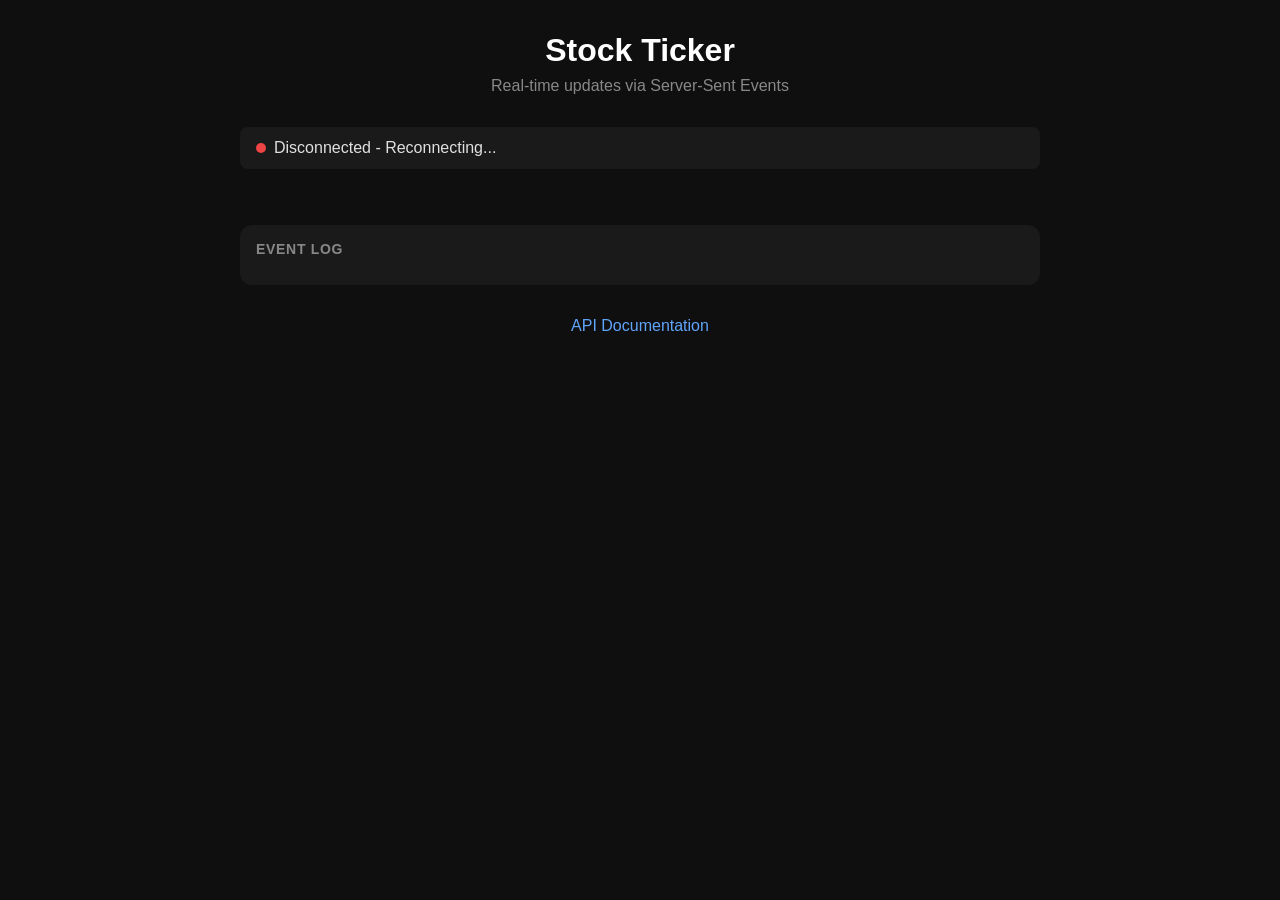
==== _examples/server-sent-events/index.html @ ec493dfe "Add Server-Sent Events (SSE) support and example stock ticker demo" ====
<!DOCTYPE html>
<html lang="en">
<head>
    <meta charset="UTF-8">
    <meta name="viewport" content="width=device-width, initial-scale=1.0">
    <title>SSE Stock Ticker Demo</title>
    <style>
        * {
            box-sizing: border-box;
            margin: 0;
            padding: 0;
        }
        body {
            font-family: -apple-system, BlinkMacSystemFont, 'Segoe UI', Roboto, sans-serif;
            background: #0f0f0f;
            color: #e0e0e0;
            min-height: 100vh;
            padding: 2rem;
        }
        h1 {
            text-align: center;
            margin-bottom: 0.5rem;
            color: #fff;
        }
        .subtitle {
            text-align: center;
            color: #888;
            margin-bottom: 2rem;
        }
        .container {
            max-width: 800px;
            margin: 0 auto;
        }
        .status {
            display: flex;
            align-items: center;
            gap: 0.5rem;
            margin-bottom: 1.5rem;
            padding: 0.75rem 1rem;
            background: #1a1a1a;
            border-radius: 8px;
        }
        .status-dot {
            width: 10px;
            height: 10px;
            border-radius: 50%;
            background: #666;
        }
        .status-dot.connected {
            background: #22c55e;
            box-shadow: 0 0 8px #22c55e;
        }
        .status-dot.error {
            background: #ef4444;
        }
        .stocks {
            display: grid;
            gap: 1rem;
        }
        .stock {
            background: #1a1a1a;
            border-radius: 12px;
            padding: 1.25rem;
            display: flex;
            justify-content: space-between;
            align-items: center;
            transition: background 0.2s;
        }
        .stock.updated {
            background: #1f2937;
        }
        .stock-info {
            display: flex;
            flex-direction: column;
            gap: 0.25rem;
        }
        .stock-symbol {
            font-size: 1.25rem;
            font-weight: 600;
            color: #fff;
        }
        .stock-time {
            font-size: 0.75rem;
            color: #666;
        }
        .stock-price {
            text-align: right;
        }
        .price {
            font-size: 1.5rem;
            font-weight: 600;
            color: #fff;
        }
        .change {
            font-size: 0.875rem;
            font-weight: 500;
        }
        .change.positive {
            color: #22c55e;
        }
        .change.negative {
            color: #ef4444;
        }
        .events {
            margin-top: 2rem;
            background: #1a1a1a;
            border-radius: 12px;
            padding: 1rem;
        }
        .events h3 {
            margin-bottom: 0.75rem;
            color: #888;
            font-size: 0.875rem;
            text-transform: uppercase;
            letter-spacing: 0.05em;
        }
        .event-log {
            font-family: 'SF Mono', Monaco, monospace;
            font-size: 0.75rem;
            max-height: 200px;
            overflow-y: auto;
            color: #666;
        }
        .event-log div {
            padding: 0.25rem 0;
            border-bottom: 1px solid #222;
        }
        .event-log .event-type {
            color: #60a5fa;
        }
        a {
            color: #60a5fa;
            text-decoration: none;
        }
        a:hover {
            text-decoration: underline;
        }
        .links {
            text-align: center;
            margin-top: 2rem;
            color: #666;
        }
    </style>
</head>
<body>
    <div class="container">
        <h1>Stock Ticker</h1>
        <p class="subtitle">Real-time updates via Server-Sent Events</p>
        
        <div class="status">
            <div class="status-dot" id="statusDot"></div>
            <span id="statusText">Connecting...</span>
        </div>
        
        <div class="stocks" id="stocks"></div>
        
        <div class="events">
            <h3>Event Log</h3>
            <div class="event-log" id="eventLog"></div>
        </div>
        
        <div class="links">
            <a href="/docs">API Documentation</a>
        </div>
    </div>

    <script>
        const stocksContainer = document.getElementById('stocks');
        const eventLog = document.getElementById('eventLog');
        const statusDot = document.getElementById('statusDot');
        const statusText = document.getElementById('statusText');
        
        const stockData = {};
        
        function formatPrice(price) {
            return '$' + price.toFixed(2);
        }
        
        function formatChange(change) {
            const sign = change >= 0 ? '+' : '';
            return sign + change.toFixed(2);
        }
        
        function formatTime(timestamp) {
            return new Date(timestamp).toLocaleTimeString();
        }
        
        function renderStocks() {
            const symbols = Object.keys(stockData).sort();
            stocksContainer.innerHTML = symbols.map(symbol => {
                const data = stockData[symbol];
                const changeClass = data.change >= 0 ? 'positive' : 'negative';
                const updatedClass = data.justUpdated ? 'updated' : '';
                return `
                    <div class="stock ${updatedClass}" id="stock-${symbol}">
                        <div class="stock-info">
                            <div class="stock-symbol">${symbol}</div>
                            <div class="stock-time">Last update: ${formatTime(data.timestamp)}</div>
                        </div>
                        <div class="stock-price">
                            <div class="price">${formatPrice(data.price)}</div>
                            <div class="change ${changeClass}">${formatChange(data.change)}</div>
                        </div>
                    </div>
                `;
            }).join('');
        }
        
        function logEvent(type, data) {
            const div = document.createElement('div');
            div.innerHTML = `<span class="event-type">${type}</span>: ${JSON.stringify(data)}`;
            eventLog.insertBefore(div, eventLog.firstChild);
            if (eventLog.children.length > 50) {
                eventLog.removeChild(eventLog.lastChild);
            }
        }
        
        function connect() {
            const eventSource = new EventSource('/events/stocks');
            
            eventSource.onopen = () => {
                statusDot.className = 'status-dot connected';
                statusText.textContent = 'Connected';
            };
            
            eventSource.onerror = () => {
                statusDot.className = 'status-dot error';
                statusText.textContent = 'Disconnected - Reconnecting...';
            };
            
            eventSource.addEventListener('stock_update', (e) => {
                const data = JSON.parse(e.data);
                
                Object.keys(stockData).forEach(s => stockData[s].justUpdated = false);
                
                stockData[data.symbol] = {
                    price: data.price,
                    change: data.change,
                    timestamp: data.timestamp,
                    justUpdated: true
                };
                
                renderStocks();
                logEvent('stock_update', data);
                
                setTimeout(() => {
                    stockData[data.symbol].justUpdated = false;
                    renderStocks();
                }, 500);
            });
            
            eventSource.addEventListener('heartbeat', (e) => {
                const data = JSON.parse(e.data);
                logEvent('heartbeat', data);
            });
            
            eventSource.addEventListener('error', (e) => {
                const data = JSON.parse(e.data);
                logEvent('error', data);
            });
        }
        
        connect();
    </script>
</body>
</html>
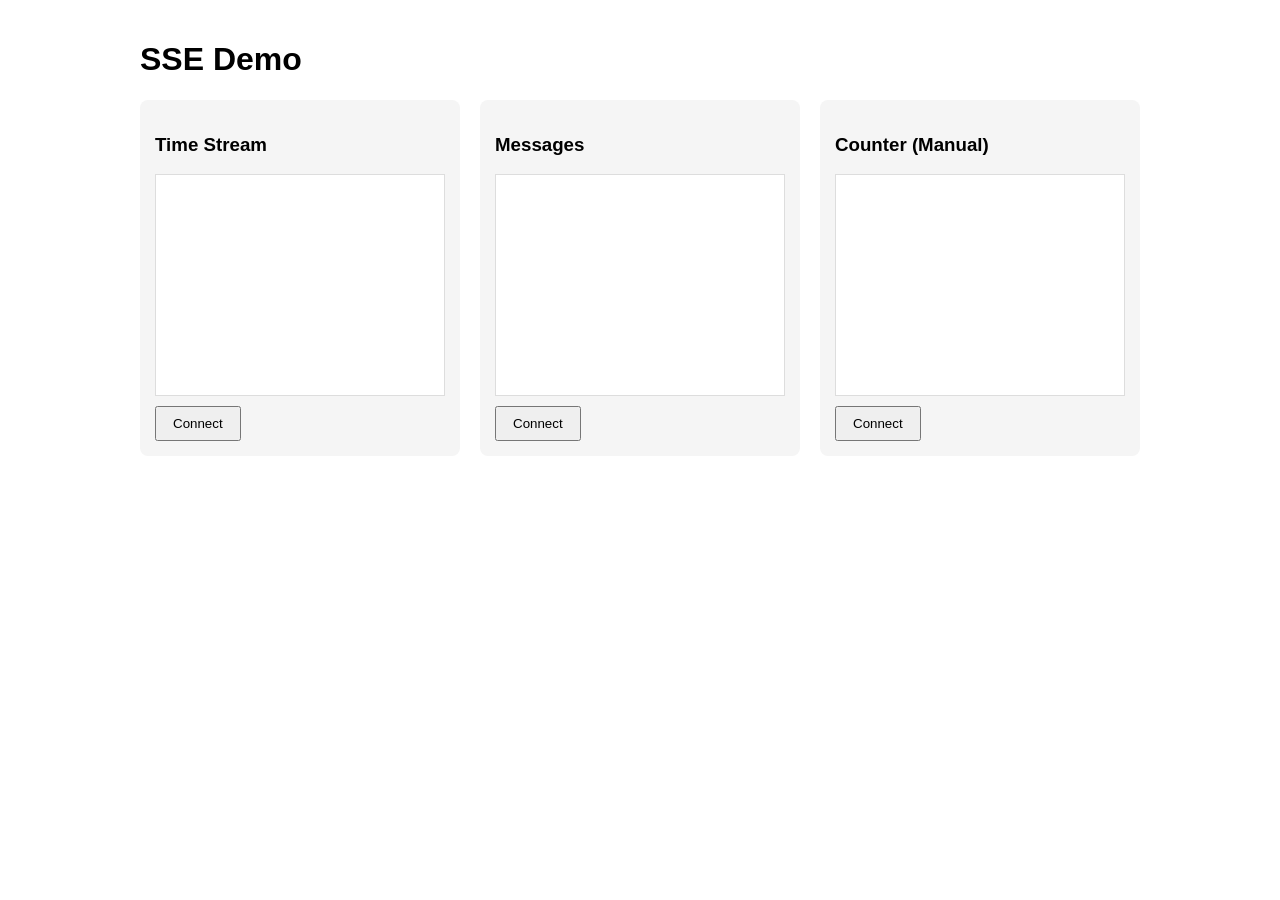
==== commit ace3f4d3: "Remove example handlers and store implementations for product management to streamline the project s" ====
--- a/_examples/server-sent-events/index.html
+++ b/_examples/server-sent-events/index.html
@@ -2,265 +2,60 @@
 <html lang="en">
 <head>
     <meta charset="UTF-8">
-    <meta name="viewport" content="width=device-width, initial-scale=1.0">
-    <title>SSE Stock Ticker Demo</title>
+    <title>SSE Demo</title>
     <style>
-        * {
-            box-sizing: border-box;
-            margin: 0;
-            padding: 0;
-        }
-        body {
-            font-family: -apple-system, BlinkMacSystemFont, 'Segoe UI', Roboto, sans-serif;
-            background: #0f0f0f;
-            color: #e0e0e0;
-            min-height: 100vh;
-            padding: 2rem;
-        }
-        h1 {
-            text-align: center;
-            margin-bottom: 0.5rem;
-            color: #fff;
-        }
-        .subtitle {
-            text-align: center;
-            color: #888;
-            margin-bottom: 2rem;
-        }
-        .container {
-            max-width: 800px;
-            margin: 0 auto;
-        }
-        .status {
-            display: flex;
-            align-items: center;
-            gap: 0.5rem;
-            margin-bottom: 1.5rem;
-            padding: 0.75rem 1rem;
-            background: #1a1a1a;
-            border-radius: 8px;
-        }
-        .status-dot {
-            width: 10px;
-            height: 10px;
-            border-radius: 50%;
-            background: #666;
-        }
-        .status-dot.connected {
-            background: #22c55e;
-            box-shadow: 0 0 8px #22c55e;
-        }
-        .status-dot.error {
-            background: #ef4444;
-        }
-        .stocks {
-            display: grid;
-            gap: 1rem;
-        }
-        .stock {
-            background: #1a1a1a;
-            border-radius: 12px;
-            padding: 1.25rem;
-            display: flex;
-            justify-content: space-between;
-            align-items: center;
-            transition: background 0.2s;
-        }
-        .stock.updated {
-            background: #1f2937;
-        }
-        .stock-info {
-            display: flex;
-            flex-direction: column;
-            gap: 0.25rem;
-        }
-        .stock-symbol {
-            font-size: 1.25rem;
-            font-weight: 600;
-            color: #fff;
-        }
-        .stock-time {
-            font-size: 0.75rem;
-            color: #666;
-        }
-        .stock-price {
-            text-align: right;
-        }
-        .price {
-            font-size: 1.5rem;
-            font-weight: 600;
-            color: #fff;
-        }
-        .change {
-            font-size: 0.875rem;
-            font-weight: 500;
-        }
-        .change.positive {
-            color: #22c55e;
-        }
-        .change.negative {
-            color: #ef4444;
-        }
-        .events {
-            margin-top: 2rem;
-            background: #1a1a1a;
-            border-radius: 12px;
-            padding: 1rem;
-        }
-        .events h3 {
-            margin-bottom: 0.75rem;
-            color: #888;
-            font-size: 0.875rem;
-            text-transform: uppercase;
-            letter-spacing: 0.05em;
-        }
-        .event-log {
-            font-family: 'SF Mono', Monaco, monospace;
-            font-size: 0.75rem;
-            max-height: 200px;
-            overflow-y: auto;
-            color: #666;
-        }
-        .event-log div {
-            padding: 0.25rem 0;
-            border-bottom: 1px solid #222;
-        }
-        .event-log .event-type {
-            color: #60a5fa;
-        }
-        a {
-            color: #60a5fa;
-            text-decoration: none;
-        }
-        a:hover {
-            text-decoration: underline;
-        }
-        .links {
-            text-align: center;
-            margin-top: 2rem;
-            color: #666;
-        }
+        body { font-family: sans-serif; max-width: 1000px; margin: 0 auto; padding: 20px; }
+        .streams { display: grid; grid-template-columns: repeat(auto-fit, minmax(300px, 1fr)); gap: 20px; }
+        .stream { background: #f5f5f5; padding: 15px; border-radius: 8px; }
+        .events { background: white; border: 1px solid #ddd; padding: 10px; height: 200px; overflow-y: auto; font-family: monospace; font-size: 13px; }
+        .event { padding: 5px; border-bottom: 1px solid #eee; }
+        button { padding: 8px 16px; cursor: pointer; margin-top: 10px; }
     </style>
 </head>
 <body>
-    <div class="container">
-        <h1>Stock Ticker</h1>
-        <p class="subtitle">Real-time updates via Server-Sent Events</p>
-        
-        <div class="status">
-            <div class="status-dot" id="statusDot"></div>
-            <span id="statusText">Connecting...</span>
+    <h1>SSE Demo</h1>
+    <div class="streams">
+        <div class="stream">
+            <h3>Time Stream</h3>
+            <div class="events" id="time-events"></div>
+            <button onclick="toggleStream('time', '/events/time')">Connect</button>
         </div>
-        
-        <div class="stocks" id="stocks"></div>
-        
-        <div class="events">
-            <h3>Event Log</h3>
-            <div class="event-log" id="eventLog"></div>
+        <div class="stream">
+            <h3>Messages</h3>
+            <div class="events" id="messages-events"></div>
+            <button onclick="toggleStream('messages', '/events/messages')">Connect</button>
         </div>
-        
-        <div class="links">
-            <a href="/docs">API Documentation</a>
+        <div class="stream">
+            <h3>Counter (Manual)</h3>
+            <div class="events" id="manual-events"></div>
+            <button onclick="toggleStream('manual', '/events/manual')">Connect</button>
         </div>
     </div>
-
     <script>
-        const stocksContainer = document.getElementById('stocks');
-        const eventLog = document.getElementById('eventLog');
-        const statusDot = document.getElementById('statusDot');
-        const statusText = document.getElementById('statusText');
-        
-        const stockData = {};
-        
-        function formatPrice(price) {
-            return '$' + price.toFixed(2);
-        }
-        
-        function formatChange(change) {
-            const sign = change >= 0 ? '+' : '';
-            return sign + change.toFixed(2);
-        }
-        
-        function formatTime(timestamp) {
-            return new Date(timestamp).toLocaleTimeString();
-        }
-        
-        function renderStocks() {
-            const symbols = Object.keys(stockData).sort();
-            stocksContainer.innerHTML = symbols.map(symbol => {
-                const data = stockData[symbol];
-                const changeClass = data.change >= 0 ? 'positive' : 'negative';
-                const updatedClass = data.justUpdated ? 'updated' : '';
-                return `
-                    <div class="stock ${updatedClass}" id="stock-${symbol}">
-                        <div class="stock-info">
-                            <div class="stock-symbol">${symbol}</div>
-                            <div class="stock-time">Last update: ${formatTime(data.timestamp)}</div>
-                        </div>
-                        <div class="stock-price">
-                            <div class="price">${formatPrice(data.price)}</div>
-                            <div class="change ${changeClass}">${formatChange(data.change)}</div>
-                        </div>
-                    </div>
-                `;
-            }).join('');
-        }
-        
-        function logEvent(type, data) {
-            const div = document.createElement('div');
-            div.innerHTML = `<span class="event-type">${type}</span>: ${JSON.stringify(data)}`;
-            eventLog.insertBefore(div, eventLog.firstChild);
-            if (eventLog.children.length > 50) {
-                eventLog.removeChild(eventLog.lastChild);
+        const sources = {};
+        function toggleStream(name, url) {
+            const btn = event.target;
+            if (sources[name]) {
+                sources[name].close();
+                sources[name] = null;
+                btn.textContent = 'Connect';
+            } else {
+                sources[name] = new EventSource(url);
+                sources[name].onmessage = e => addEvent(name, e.data);
+                ['time', 'message', 'counter'].forEach(t => {
+                    sources[name].addEventListener(t, e => addEvent(name, e.data));
+                });
+                btn.textContent = 'Disconnect';
             }
         }
-        
-        function connect() {
-            const eventSource = new EventSource('/events/stocks');
-            
-            eventSource.onopen = () => {
-                statusDot.className = 'status-dot connected';
-                statusText.textContent = 'Connected';
-            };
-            
-            eventSource.onerror = () => {
-                statusDot.className = 'status-dot error';
-                statusText.textContent = 'Disconnected - Reconnecting...';
-            };
-            
-            eventSource.addEventListener('stock_update', (e) => {
-                const data = JSON.parse(e.data);
-                
-                Object.keys(stockData).forEach(s => stockData[s].justUpdated = false);
-                
-                stockData[data.symbol] = {
-                    price: data.price,
-                    change: data.change,
-                    timestamp: data.timestamp,
-                    justUpdated: true
-                };
-                
-                renderStocks();
-                logEvent('stock_update', data);
-                
-                setTimeout(() => {
-                    stockData[data.symbol].justUpdated = false;
-                    renderStocks();
-                }, 500);
-            });
-            
-            eventSource.addEventListener('heartbeat', (e) => {
-                const data = JSON.parse(e.data);
-                logEvent('heartbeat', data);
-            });
-            
-            eventSource.addEventListener('error', (e) => {
-                const data = JSON.parse(e.data);
-                logEvent('error', data);
-            });
+        function addEvent(name, data) {
+            const el = document.getElementById(name + '-events');
+            const div = document.createElement('div');
+            div.className = 'event';
+            div.textContent = data;
+            el.insertBefore(div, el.firstChild);
+            while (el.children.length > 15) el.removeChild(el.lastChild);
         }
-        
-        connect();
     </script>
 </body>
 </html>
